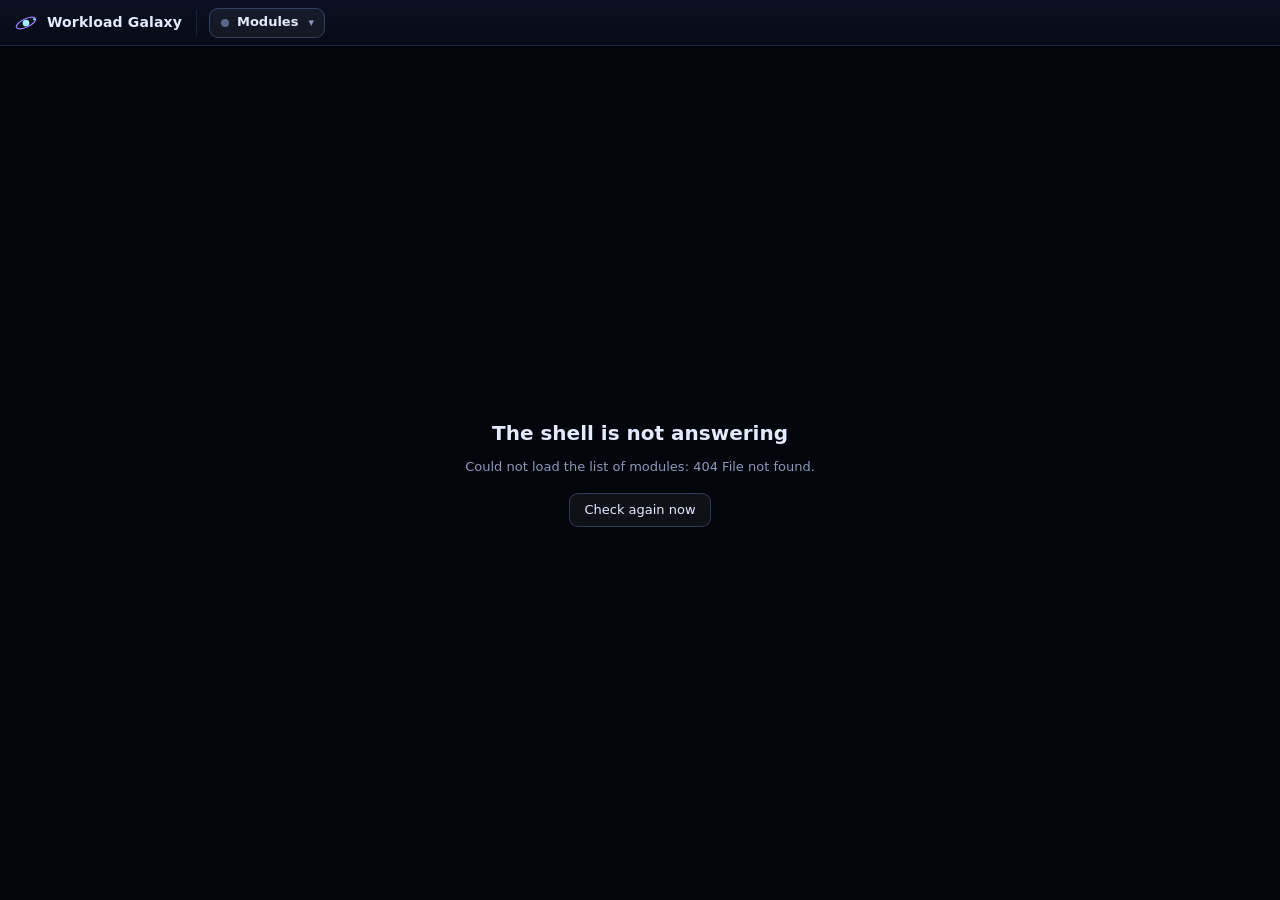
==== shell/web/index.html @ 78f5a53a "Add the suite shell: one bar with the module selector A small service that fronts the modules: a fix" ====
<!doctype html>
<html lang="en">
<head>
  <meta charset="utf-8">
  <meta name="viewport" content="width=device-width, initial-scale=1">
  <title>Workload Galaxy</title>
  <link rel="icon" href="data:image/svg+xml,%3Csvg xmlns='http://www.w3.org/2000/svg' viewBox='0 0 32 32'%3E%3Ccircle cx='16' cy='16' r='5' fill='%2390e0ff'/%3E%3Cellipse cx='16' cy='16' rx='14' ry='6' fill='none' stroke='%239b7bff' stroke-width='2' transform='rotate(-25 16 16)'/%3E%3C/svg%3E">
  <link rel="stylesheet" href="css/shell.css">
</head>
<body>
  <header id="bar">
    <div class="brand" aria-label="Workload Galaxy">
      <svg viewBox="0 0 32 32" aria-hidden="true"><circle cx="16" cy="16" r="4.5" fill="var(--core)"/><ellipse cx="16" cy="16" rx="14" ry="5.5" fill="none" stroke="var(--violet)" stroke-width="1.6" transform="rotate(-25 16 16)"/><circle cx="27" cy="11" r="1.6" fill="var(--cyan)"/></svg>
      <span class="title">Workload Galaxy</span>
    </div>
    <div class="picker">
      <button id="modButton" class="mod-btn" aria-haspopup="listbox" aria-expanded="false" aria-controls="modMenu" title="Switch module">
        <span id="modDot" class="dot off"></span><span id="modName">Modules</span>
        <span id="modBadge" class="badge" hidden></span><span class="caret" aria-hidden="true">▾</span>
      </button>
      <ul id="modMenu" class="menu" role="listbox" aria-label="Modules" hidden></ul>
    </div>
    <span id="modWhere" class="chip" hidden></span>
    <div class="spacer"></div>
    <span id="modState" class="state"></span>
    <a id="modOpen" class="open" target="_blank" rel="noopener" hidden title="Open this module in its own tab">Open on its own ↗</a>
  </header>

  <main id="stage">
    <iframe id="frame" title="Module" hidden></iframe>
    <section id="notice" hidden></section>
  </main>

  <script type="module" src="js/shell.js"></script>
</body>
</html>
---- shell/web/css/shell.css ----
/* The suite bar. Same palette as the modules, so the bar and the module under it read as one page. */
:root {
  --bg: #03050c;
  --bar: #070b17;
  --panel-solid: #0b1122;
  --line: rgba(130, 165, 255, 0.14);
  --line-strong: rgba(130, 165, 255, 0.28);
  --text: #e4ebff;
  --muted: #8c99bb;
  --faint: #5b6787;
  --core: #a8ecff;
  --cyan: #4fd1ff;
  --violet: #9b7bff;
  --ok: #5ee6a8;
  --warn: #ffb547;
  --crit: #ff4d6d;
  --bar-h: 46px;
  --font: "Inter", ui-sans-serif, system-ui, -apple-system, "Segoe UI", Roboto, sans-serif;
  color-scheme: dark;
}
* { box-sizing: border-box; }
[hidden] { display: none !important; }
html, body { height: 100%; margin: 0; }
body { background: var(--bg); color: var(--text); font: 13px/1.45 var(--font); overflow: hidden; }
button { font: inherit; color: inherit; cursor: pointer; }

#bar { position: fixed; inset: 0 0 auto 0; height: var(--bar-h); display: flex; align-items: center; gap: 12px; padding: 0 14px;
  background: linear-gradient(180deg, #0a1020, var(--bar)); border-bottom: 1px solid var(--line); z-index: 10; }
.brand { display: flex; align-items: center; gap: 9px; white-space: nowrap; padding-right: 14px; border-right: 1px solid var(--line);
  height: 26px; user-select: none; }
.brand svg { width: 24px; height: 24px; }
.brand .title { font-weight: 650; font-size: 14px; letter-spacing: 0.01em; }
.spacer { flex: 1; }

.picker { position: relative; }
.mod-btn { display: inline-flex; align-items: center; gap: 8px; height: 30px; padding: 0 10px 0 11px; border-radius: 9px;
  background: rgba(255, 255, 255, 0.05); border: 1px solid var(--line-strong); font-weight: 600; white-space: nowrap; }
.mod-btn:hover, .mod-btn[aria-expanded="true"] { background: rgba(120, 160, 255, 0.12); border-color: rgba(160, 190, 255, 0.45); }
.mod-btn:focus-visible, .menu li:focus-visible, .open:focus-visible { outline: 2px solid var(--cyan); outline-offset: 2px; }
.mod-btn .caret { color: var(--muted); font-size: 11px; margin-left: 2px; }
.dot { width: 8px; height: 8px; border-radius: 50%; flex: none; background: var(--faint); }
.dot.ok { background: var(--ok); box-shadow: 0 0 8px rgba(94, 230, 168, 0.6); }
.dot.warning { background: var(--warn); box-shadow: 0 0 8px rgba(255, 181, 71, 0.6); }
.dot.critical { background: var(--crit); box-shadow: 0 0 8px rgba(255, 77, 109, 0.7); }
.dot.down { background: transparent; border: 1.5px solid var(--crit); }
.badge { min-width: 18px; height: 18px; padding: 0 5px; border-radius: 9px; font-size: 11px; font-weight: 700; line-height: 18px;
  text-align: center; background: var(--warn); color: #201400; }
.badge.critical { background: var(--crit); color: #fff; }

.menu { position: absolute; top: calc(100% + 7px); left: 0; min-width: 340px; margin: 0; padding: 6px; list-style: none;
  background: var(--panel-solid); border: 1px solid var(--line-strong); border-radius: 12px;
  box-shadow: 0 18px 50px rgba(0, 0, 0, 0.6); }
.menu li { display: grid; grid-template-columns: 10px 1fr auto; align-items: center; gap: 4px 11px; padding: 9px 11px; border-radius: 8px;
  cursor: pointer; }
.menu li:hover, .menu li.active { background: rgba(120, 160, 255, 0.12); }
.menu li[aria-selected="true"] { background: linear-gradient(135deg, rgba(79, 209, 255, 0.16), rgba(155, 123, 255, 0.16));
  box-shadow: inset 0 0 0 1px rgba(160, 190, 255, 0.22); }
.menu .t { font-weight: 620; }
.menu .t small { font-weight: 450; color: var(--muted); margin-left: 7px; }
.menu .s { grid-column: 2; color: var(--muted); font-size: 12px; }
.menu .r { grid-row: 1 / span 2; grid-column: 3; text-align: right; font-size: 12px; color: var(--muted); white-space: nowrap; }
.menu .r .ok { color: var(--ok); } .menu .r .warning { color: var(--warn); } .menu .r .critical { color: var(--crit); }
.menu .r .down { color: var(--crit); }
.menu .empty { display: block; color: var(--muted); cursor: default; }

.chip { display: inline-flex; align-items: center; padding: 2px 9px; border-radius: 999px; font-size: 11.5px; white-space: nowrap;
  border: 1px solid var(--line); color: var(--muted); max-width: 30vw; overflow: hidden; text-overflow: ellipsis; }
.state { color: var(--muted); font-size: 12px; white-space: nowrap; }
.state .warn { color: var(--warn); }
.open { color: var(--muted); font-size: 12px; text-decoration: none; white-space: nowrap; padding: 4px 6px; border-radius: 6px; }
.open:hover { color: var(--text); background: rgba(255, 255, 255, 0.06); }

#stage { position: fixed; inset: var(--bar-h) 0 0 0; }
#frame { width: 100%; height: 100%; border: 0; display: block; background: var(--bg); }
#notice { height: 100%; display: grid; place-content: center; justify-items: center; gap: 10px; padding: 24px; text-align: center; }
#notice h1 { margin: 0; font-size: 20px; font-weight: 650; }
#notice p { margin: 0; max-width: 560px; color: var(--muted); }
#notice code { display: block; margin-top: 6px; padding: 10px 14px; border-radius: 9px; background: var(--panel-solid);
  border: 1px solid var(--line); color: var(--text); font: 12px/1.5 ui-monospace, "SF Mono", Menlo, Consolas, monospace;
  text-align: left; white-space: pre-wrap; word-break: break-all; }
#notice .btn { margin-top: 6px; padding: 7px 14px; border-radius: 9px; background: rgba(255, 255, 255, 0.05);
  border: 1px solid var(--line-strong); }
#notice .btn:hover { background: rgba(120, 160, 255, 0.12); }

@media (max-width: 720px) {
  .brand .title, #modWhere, #modState { display: none; }
  .brand { padding-right: 10px; }
  .menu { min-width: min(340px, calc(100vw - 28px)); }
}
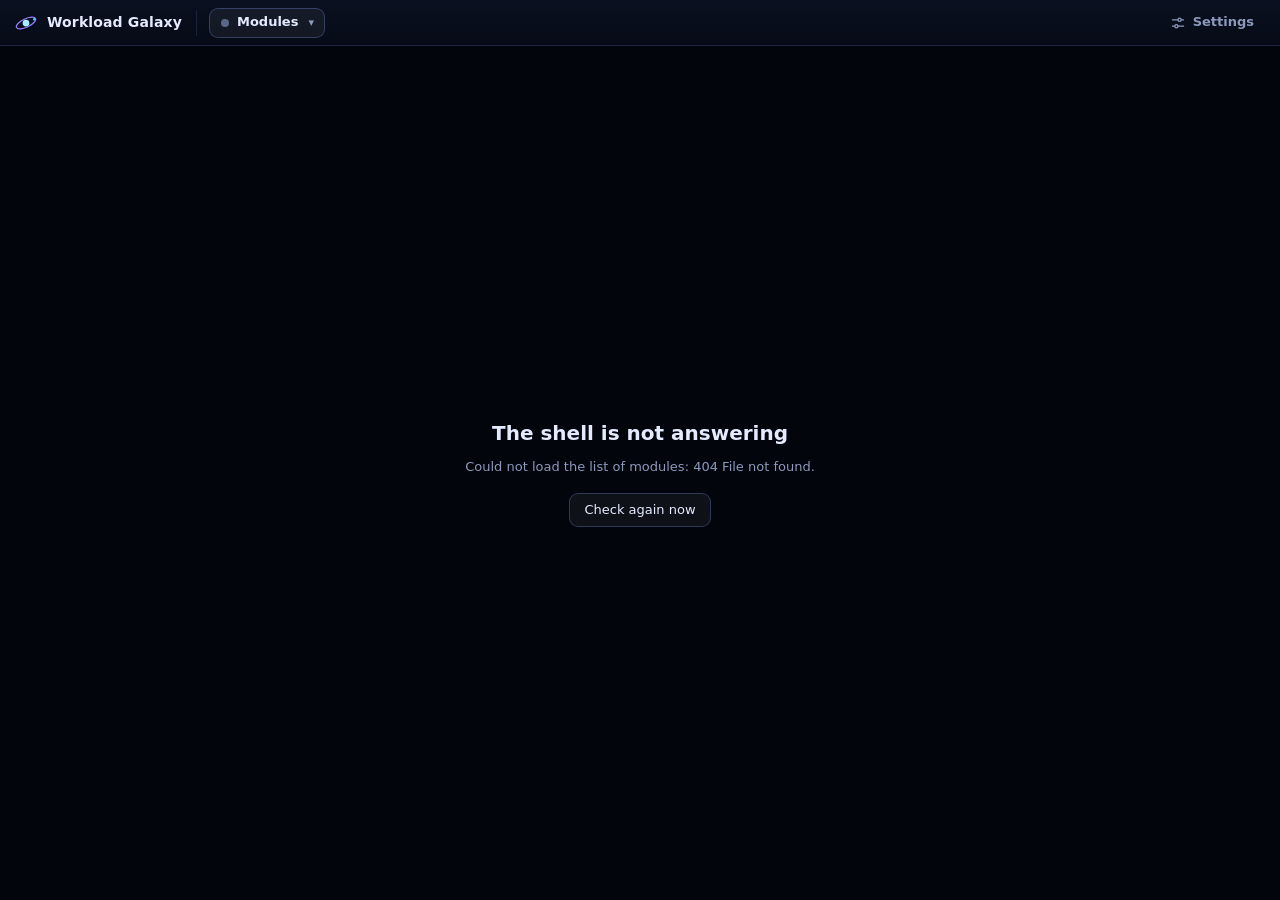
==== commit 8d76762d: "Add the settings area: configure modules from the suite A Settings page in the suite bar, behind one" ====
--- a/shell/web/index.html
+++ b/shell/web/index.html
@@ -24,11 +24,15 @@
     <div class="spacer"></div>
     <span id="modState" class="state"></span>
     <a id="modOpen" class="open" target="_blank" rel="noopener" hidden title="Open this module in its own tab">Open on its own ↗</a>
+    <button id="settingsButton" class="bar-btn" aria-pressed="false" title="Where each module gets its data from">
+      <svg viewBox="0 0 20 20" aria-hidden="true"><path fill="none" stroke="currentColor" stroke-width="1.5" stroke-linecap="round" d="M3 6h7m4 0h3M3 14h3m4 0h7"/><circle cx="12" cy="6" r="2" fill="none" stroke="currentColor" stroke-width="1.5"/><circle cx="8" cy="14" r="2" fill="none" stroke="currentColor" stroke-width="1.5"/></svg>
+      Settings</button>
   </header>
 
   <main id="stage">
     <iframe id="frame" title="Module" hidden></iframe>
     <section id="notice" hidden></section>
+    <section id="settings" hidden aria-label="Settings"></section>
   </main>
 
   <script type="module" src="js/shell.js"></script>
--- a/shell/web/css/shell.css
+++ b/shell/web/css/shell.css
@@ -82,6 +82,67 @@
   border: 1px solid var(--line-strong); }
 #notice .btn:hover { background: rgba(120, 160, 255, 0.12); }
 
+.bar-btn { display: inline-flex; align-items: center; gap: 7px; height: 30px; padding: 0 11px; border-radius: 9px; font-weight: 550;
+  background: none; border: 1px solid transparent; color: var(--muted); white-space: nowrap; }
+.bar-btn svg { width: 16px; height: 16px; }
+.bar-btn:hover { color: var(--text); background: rgba(255, 255, 255, 0.06); }
+.bar-btn[aria-pressed="true"] { color: var(--text); background: rgba(120, 160, 255, 0.14); border-color: var(--line-strong); }
+.bar-btn:focus-visible { outline: 2px solid var(--cyan); outline-offset: 2px; }
+
+/* ---------- settings ---------- */
+#settings { height: 100%; overflow: auto; padding: 22px clamp(14px, 3vw, 34px) 60px; }
+.st-wrap { max-width: 1060px; margin: 0 auto; display: grid; grid-template-columns: 250px 1fr; gap: 26px; align-items: start; }
+.st-head { grid-column: 1 / -1; display: flex; align-items: baseline; gap: 14px; flex-wrap: wrap; }
+.st-head h1 { margin: 0; font-size: 21px; font-weight: 650; }
+.st-head p { margin: 0; color: var(--muted); flex: 1; min-width: 260px; }
+.st-head .link { color: var(--muted); background: none; border: 0; padding: 4px 6px; border-radius: 6px; }
+.st-head .link:hover { color: var(--text); background: rgba(255, 255, 255, 0.06); }
+.st-nav { list-style: none; margin: 0; padding: 6px; border: 1px solid var(--line); border-radius: 12px; background: rgba(9, 14, 28, 0.6);
+  position: sticky; top: 0; }
+.st-nav li { display: grid; grid-template-columns: 10px 1fr; gap: 2px 10px; align-items: center; padding: 9px 10px; border-radius: 8px; cursor: pointer; }
+.st-nav li:hover { background: rgba(120, 160, 255, 0.1); }
+.st-nav li[aria-current="true"] { background: linear-gradient(135deg, rgba(79, 209, 255, 0.16), rgba(155, 123, 255, 0.16));
+  box-shadow: inset 0 0 0 1px rgba(160, 190, 255, 0.22); }
+.st-nav .t { font-weight: 620; } .st-nav .s { grid-column: 2; color: var(--muted); font-size: 12px; }
+.st-panel { border: 1px solid var(--line); border-radius: 14px; background: rgba(9, 14, 28, 0.6); padding: 20px 22px 22px; min-height: 240px; }
+.st-panel h2 { margin: 0 0 3px; font-size: 17px; font-weight: 650; }
+.st-panel .lead { margin: 0 0 16px; color: var(--muted); }
+.st-panel h3 { margin: 22px 0 10px; font-size: 11px; font-weight: 700; letter-spacing: 0.1em; text-transform: uppercase; color: var(--cyan); }
+.st-field { display: grid; grid-template-columns: 210px 1fr; gap: 4px 18px; padding: 9px 0; border-top: 1px solid rgba(130, 165, 255, 0.07); }
+.st-field:first-of-type { border-top: 0; }
+.st-field label { font-weight: 560; padding-top: 6px; }
+.st-field .src { display: block; font-weight: 400; font-size: 11.5px; color: var(--faint); margin-top: 1px; }
+.st-field .src.saved { color: var(--ok); }
+.st-field .ctl { min-width: 0; }
+.st-field input[type="text"], .st-field input[type="password"], .st-field input[type="number"], .st-field select, .st-field textarea {
+  width: 100%; max-width: 460px; padding: 7px 10px; border-radius: 8px; border: 1px solid var(--line-strong);
+  background: rgba(3, 6, 14, 0.7); color: var(--text); font: inherit; }
+.st-field textarea { max-width: 100%; min-height: 96px; resize: vertical; font: 12.5px/1.5 ui-monospace, "SF Mono", Menlo, Consolas, monospace; }
+.st-field input[type="number"] { max-width: 130px; }
+.st-field input:focus-visible, .st-field select:focus-visible, .st-field textarea:focus-visible, .st-sign input:focus-visible {
+  outline: 2px solid var(--cyan); outline-offset: 1px; }
+.st-field .help { margin: 5px 0 0; color: var(--muted); font-size: 12px; max-width: 560px; }
+.st-field .check { display: inline-flex; align-items: center; gap: 8px; padding-top: 6px; }
+.st-more { margin-top: 18px; } .st-more > summary { cursor: pointer; color: var(--muted); font-weight: 560; padding: 6px 0; }
+.st-actions { display: flex; align-items: center; gap: 10px; flex-wrap: wrap; margin-top: 22px; padding-top: 16px; border-top: 1px solid var(--line); }
+.st-btn { padding: 8px 15px; border-radius: 9px; border: 1px solid var(--line-strong); background: rgba(255, 255, 255, 0.05); font-weight: 600; }
+.st-btn:hover:not(:disabled) { background: rgba(120, 160, 255, 0.14); }
+.st-btn.primary { background: linear-gradient(135deg, rgba(79, 209, 255, 0.28), rgba(155, 123, 255, 0.28)); border-color: rgba(160, 190, 255, 0.5); }
+.st-btn:disabled { opacity: 0.45; cursor: default; }
+.st-btn:focus-visible { outline: 2px solid var(--cyan); outline-offset: 2px; }
+.st-msg { margin: 14px 0 0; padding: 10px 13px; border-radius: 9px; border: 1px solid var(--line); background: rgba(3, 6, 14, 0.6); max-width: 720px; }
+.st-msg.ok { border-color: rgba(94, 230, 168, 0.4); color: #c9f7e1; } .st-msg.bad { border-color: rgba(255, 77, 109, 0.45); color: #ffd0d8; }
+.st-msg.warn { border-color: rgba(255, 181, 71, 0.4); color: #ffe2b5; }
+.st-note { color: var(--muted); font-size: 12px; }
+.st-sign { display: grid; gap: 10px; max-width: 340px; }
+.st-sign input { padding: 8px 11px; border-radius: 8px; border: 1px solid var(--line-strong); background: rgba(3, 6, 14, 0.7); color: var(--text); font: inherit; }
+.st-panel code { padding: 1px 5px; border-radius: 5px; background: rgba(130, 165, 255, 0.12); font: 12px ui-monospace, "SF Mono", Menlo, Consolas, monospace; }
+
+@media (max-width: 820px) {
+  .st-wrap { grid-template-columns: 1fr; }
+  .st-nav { position: static; display: flex; flex-wrap: wrap; }
+  .st-field { grid-template-columns: 1fr; }
+}
 @media (max-width: 720px) {
   .brand .title, #modWhere, #modState { display: none; }
   .brand { padding-right: 10px; }
